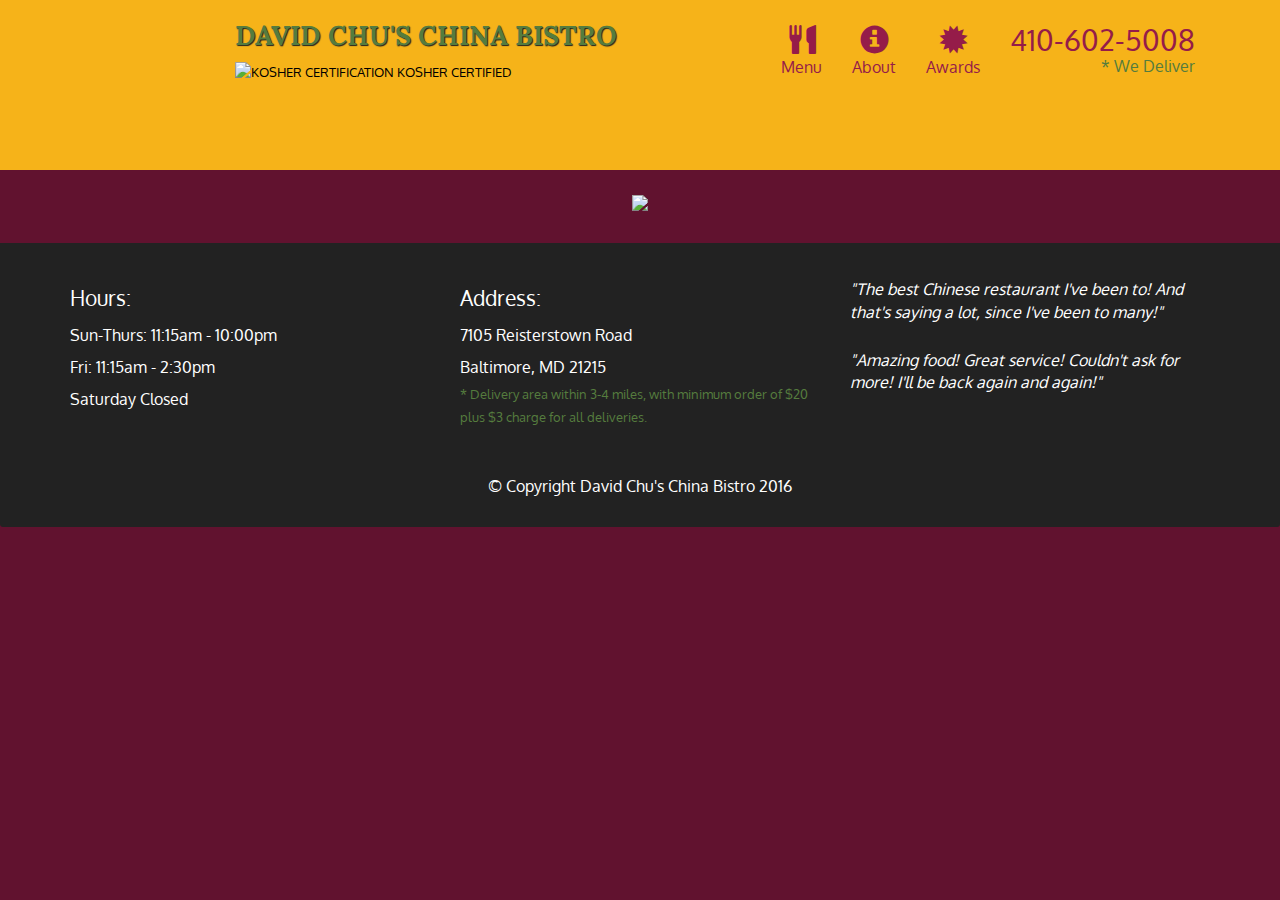
==== index.html @ 84504eb1 "Create index.html" ====
<!doctype html>
<html lang="en">
  <head>
    <meta charset="utf-8">
    <meta http-equiv="X-UA-Compatible" content="IE=edge">
    <meta name="viewport" content="width=device-width, initial-scale=1">
    <title>David Chu's China Bistro</title>
    <link rel="stylesheet" href="css/bootstrap.min.css">
    <link rel="stylesheet" href="css/styles.css">
    <link href='https://fonts.googleapis.com/css?family=Oxygen:400,300,700' rel='stylesheet' type='text/css'>
    <link href='https://fonts.googleapis.com/css?family=Lora' rel='stylesheet' type='text/css'>
  </head>
<body>
  <header>
    <nav id="header-nav" class="navbar navbar-default">
      <div class="container">
        <div class="navbar-header">
          <a href="index.html" class="pull-left visible-md visible-lg">
            <div id="logo-img" alt="Logo image"></div>
          </a>

          <div class="navbar-brand">
            <a href="index.html"><h1>David Chu's China Bistro</h1></a>
            <p>
              <img src="images/star-k-logo.png" alt="Kosher certification">
              <span>Kosher Certified</span>
            </p>
          </div>

          <button id="navbarToggle" type="button" class="navbar-toggle collapsed" data-toggle="collapse" data-target="#collapsable-nav" aria-expanded="false">
            <span class="sr-only">Toggle navigation</span>
            <span class="icon-bar"></span>
            <span class="icon-bar"></span>
            <span class="icon-bar"></span>
          </button>
        </div>
        
        <div id="collapsable-nav" class="collapse navbar-collapse">
           <ul id="nav-list" class="nav navbar-nav navbar-right">
            <li id="navHomeButton" class="visible-xs active">
              <a href="index.html">
                <span class="glyphicon glyphicon-home"></span> Home</a>
            </li>
            <li id="navMenuButton">
              <a href="#" onclick="$dc.loadMenuCategories();">
                <span class="glyphicon glyphicon-cutlery"></span><br class="hidden-xs"> Menu</a>
            </li>
            <li>
              <a href="#">
                <span class="glyphicon glyphicon-info-sign"></span><br class="hidden-xs"> About</a>
            </li>
            <li>
              <a href="#">
                <span class="glyphicon glyphicon-certificate"></span><br class="hidden-xs"> Awards</a>
            </li>
            <li id="phone" class="hidden-xs">
              <a href="tel:410-602-5008">
                <span>410-602-5008</span></a><div>* We Deliver</div>
            </li>
          </ul><!-- #nav-list -->
        </div><!-- .collapse .navbar-collapse -->
      </div><!-- .container -->
    </nav><!-- #header-nav -->
  </header>

  <div id="call-btn" class="visible-xs">
    <a class="btn" href="tel:410-602-5008">
    <span class="glyphicon glyphicon-earphone"></span>
    410-602-5008
    </a>
  </div>
  <div id="xs-deliver" class="text-center visible-xs">* We Deliver</div>

  <div id="main-content" class="container"></div>

  <footer class="panel-footer">
    <div class="container">
      <div class="row">
        <section id="hours" class="col-sm-4">
          <span>Hours:</span><br>
          Sun-Thurs: 11:15am - 10:00pm<br>
          Fri: 11:15am - 2:30pm<br>
          Saturday Closed
          <hr class="visible-xs">
        </section>
        <section id="address" class="col-sm-4">
          <span>Address:</span><br>
          7105 Reisterstown Road<br>
          Baltimore, MD 21215
          <p>* Delivery area within 3-4 miles, with minimum order of $20 plus $3 charge for all deliveries.</p>
          <hr class="visible-xs">
        </section>
        <section id="testimonials" class="col-sm-4">
          <p>"The best Chinese restaurant I've been to! And that's saying a lot, since I've been to many!"</p>
          <p>"Amazing food! Great service! Couldn't ask for more! I'll be back again and again!"</p>
        </section>
      </div>
      <div class="text-center">&copy; Copyright David Chu's China Bistro 2016</div>
    </div>
  </footer>

  <!-- jQuery (Bootstrap JS plugins depend on it) -->
  <script src="js/jquery-2.1.4.min.js"></script>
  <script src="js/bootstrap.min.js"></script>
  <script src="js/ajax-utils.js"></script>
  <script src="js/script.js"></script>
</body>
</html>
---- css/styles.css ----
body {
  font-size: 16px;
  color: #fff;
  background-color: #61122f;
  font-family: 'Oxygen', sans-serif;
}

/** HEADER **/
#header-nav {
  background-color: #f6b319;
  border-radius: 0;
  border: 0;
}

#logo-img {
  background: url('../images/restaurant-logo_large.png') no-repeat;
  width: 150px;
  height: 150px;
  margin: 10px 15px 10px 0;
}

.navbar-brand {
  padding-top: 25px;
}
.navbar-brand h1 { /* Restaurant name */
  font-family: 'Lora', serif;
  color: #557c3e;
  font-size: 1.5em;
  text-transform: uppercase;
  font-weight: bold;
  text-shadow: 1px 1px 1px #222;
  margin-top: 0;
  margin-bottom: 0;
  line-height: .75;
}
.navbar-brand a:hover, .navbar-brand a:focus {
  text-decoration: none;
}
.navbar-brand p { /* Kosher cert */
  color: #000;
  text-transform: uppercase;
  font-size: .7em;
  margin-top: 15px;
}
.navbar-brand p span { /* Star-K */
  vertical-align: middle;
}

#nav-list {
  margin-top: 10px;
}
#nav-list a {
  color: #951C49;
  text-align: center;
}
#nav-list a:hover {
  background: #E7E7E7;
}
#nav-list a span {
  font-size: 1.8em;
}

#phone {
  margin-top: 5px;
}
#phone a { /* Phone number */
  text-align: right;
  padding-bottom: 0;
}
#phone div { /* We Deliver */
  color: #557c3e;
  text-align: right;
  padding-right: 15px;
}

.navbar-header button.navbar-toggle, .navbar-header .icon-bar {
  border: 1px solid #61122f;
}
.navbar-header button.navbar-toggle {
  clear: both;
  margin-top: -30px;
}
/* END HEADER */

/* FOOTER */
.panel-footer {
  margin-top: 30px;
  padding-top: 35px;
  padding-bottom: 30px;
  background-color: #222;
  border-top: 0;
}
.panel-footer div.row {
  margin-bottom: 35px;
}
#hours, #address {
  line-height: 2;
}
#hours > span, #address > span {
  font-size: 1.3em;
}
#address p {
  color: #557c3e;
  font-size: .8em;
  line-height: 1.8;
}
#testimonials {
  font-style: italic;
}
#testimonials p:nth-child(2) {
  margin-top: 25px;
}
/* END FOOTER */



/* HOME PAGE */
.container .jumbotron {
  box-shadow: 0 0 50px #3F0C1F;
  border: 2px solid #3F0C1F;
}

#menu-tile, #specials-tile, #map-tile {
  height: 250px;
  width: 100%;
  margin-bottom: 15px;
  position: relative;
  border: 2px solid #3F0C1F;
  overflow: hidden;
}
#menu-tile:hover, #specials-tile:hover, #map-tile:hover {
  box-shadow: 0 1px 5px 1px #cccccc;
}
#menu-tile {
  background: url('../images/menu-tile.jpg') no-repeat;
  background-position: center;
}
#specials-tile {
  background: url('../images/specials-tile.jpg') no-repeat;
  background-position: center;
}
#menu-tile span, #specials-tile span, #map-tile span {
  position: absolute;
  bottom: 0;
  right: 0;
  width: 100%;
  text-align: center;
  font-size: 1.6em;
  text-transform: uppercase;
  background-color: #000;
  color: #fff;
  opacity: .8;
}
/* END HOME PAGE */

/* MENU CATEGORIES PAGE */
.category-tile { 
  position: relative;
  border: 2px solid #3F0C1F;
  overflow: hidden;
  width: 200px;
  height: 200px;
  margin: 0 auto 15px;
}
.category-tile span {
  position: absolute;
  bottom: 0;
  right: 0;
  width: 100%;
  text-align: center;
  font-size: 1.2em;
  text-transform: uppercase;
  background-color: #000;
  color: #fff;
  opacity: .8;
}
.category-tile:hover {
  box-shadow: 0 1px 5px 1px #cccccc;
}

#menu-categories-title + div {
  margin-bottom: 50px;
}
/* END MENU CATEGORIES PAGE */

/* SINGLE CATEGORY PAGE */
.menu-item-tile {
  margin-bottom: 25px;
}
.menu-item-tile hr {
  width: 80%;
}
.menu-item-tile .menu-item-price {
  font-size: 1.1em;
  text-align: right;
  margin-top: -15px;
  margin-right: -15px;
}
.menu-item-tile .menu-item-price span {
  font-size: .6em;
}
.menu-item-photo {
  position: relative;
  border: 2px solid #3F0C1F; 
  overflow: hidden;
  padding: 0;
  margin-right: -15px;
  margin-left: auto;
  margin-bottom: 20px;
  max-width: 250px;
}
.menu-item-photo div {
  position: absolute;
  bottom: 0;
  right: 0;
  width: 80px;
  background-color: #557c3e;
  text-align: center;
}
.menu-item-description {
  padding-right: 30px;
}
h3.menu-item-title {
  margin: 0 0 10px;
}
.menu-item-details {
  font-size: .9em;
  font-style: italic;
}
/* END SINGLE CATEGORY PAGE */


/********** Large devices only **********/
@media (min-width: 1200px) {
  .container .jumbotron {
    background: url('../images/jumbotron_1200.jpg') no-repeat;
    height: 675px;
  }
}

/********** Medium devices only **********/
@media (min-width: 992px) and (max-width: 1199px) {
  /* Header */
  #logo-img {
    background: url('../images/restaurant-logo_medium.png') no-repeat;
    width: 100px;
    height: 100px;
    margin: 5px 5px 5px 0;
  }
  /* End Header */

  /* Home Page */
  .container .jumbotron {
    background: url('../images/jumbotron_992.jpg') no-repeat;
    height: 558px;
  }
  /* End Home Page */
}

/********** Small devices only **********/
@media (min-width: 768px) and (max-width: 991px) {
  /* Home Page */
  .container .jumbotron {
    background: url('../images/jumbotron_768.jpg') no-repeat;
    height: 432px;
  }
  /* End Home Page */
}

/********** Extra small devices only **********/
@media (max-width: 767px) {
  /* Header */
  .navbar-brand {
    padding-top: 10px;
    height: 80px;
  }
  .navbar-brand h1 { /* Restaurant name */
    padding-top: 10px;
    font-size: 5vw; /* 1vw = 1% of viewport width */
  }
  .navbar-brand p { /* Kosher cert */
    font-size: .6em;
    margin-top: 12px;
  }
  .navbar-brand p img { /* Star-K */
    height: 20px;
  }

  #collapsable-nav a { /* Collapsed nav menu text */
    font-size: 1.2em;
  }
  #collapsable-nav a span { /* Collapsed nav menu glyph */
    font-size: 1em;
    margin-right: 5px;
  }

  #call-btn > a {
    font-size: 1.5em;
    display: block;
    margin: 0 20px;
    padding: 10px;
    border: 2px solid #fff;
    background-color: #f6b319;
    color: #951c49;
  }
  #xs-deliver {
    margin-top: 5px;
    font-size: .7em;
    letter-spacing: .1em;
    text-transform: uppercase;
  }
  /* End Header */

  /* Footer */
  .panel-footer section {
    margin-bottom: 30px;
    text-align: center;
  }
  .panel-footer section:nth-child(3) {
    margin-bottom: 0; /* margin already exists on the whole row */
  }
  .panel-footer section hr {
    width: 50%;
  }
  /* End Footer */

  /* Home Page */
  .container .jumbotron {
    margin-top: 30px;
    padding: 0;
  }
  #menu-tile, #specials-tile {
    width: 360px;
    margin: 0 auto 15px;
  }

  .menu-item-photo {
    margin-right: auto;
  }
  .menu-item-tile .menu-item-price {
    text-align: center;
  }
  .menu-item-description {
    text-align: center;;
  }
}


/********** Super extra small devices Only :-) (e.g., iPhone 4) **********/
@media (max-width: 479px) {
  /* Header */
  .navbar-brand h1 { /* Restaurant name */
    padding-top: 5px;
    font-size: 6vw;
  }
  /* End Header */
  
  /* Home page */
  #menu-tile, #specials-tile {
    width: 280px;
    margin: 0 auto 15px;
  }

  .col-xxs-12 {
    position: relative;
    min-height: 1px;
    padding-right: 15px;
    padding-left: 15px;
    float: left;
    width: 100%;
  }
}
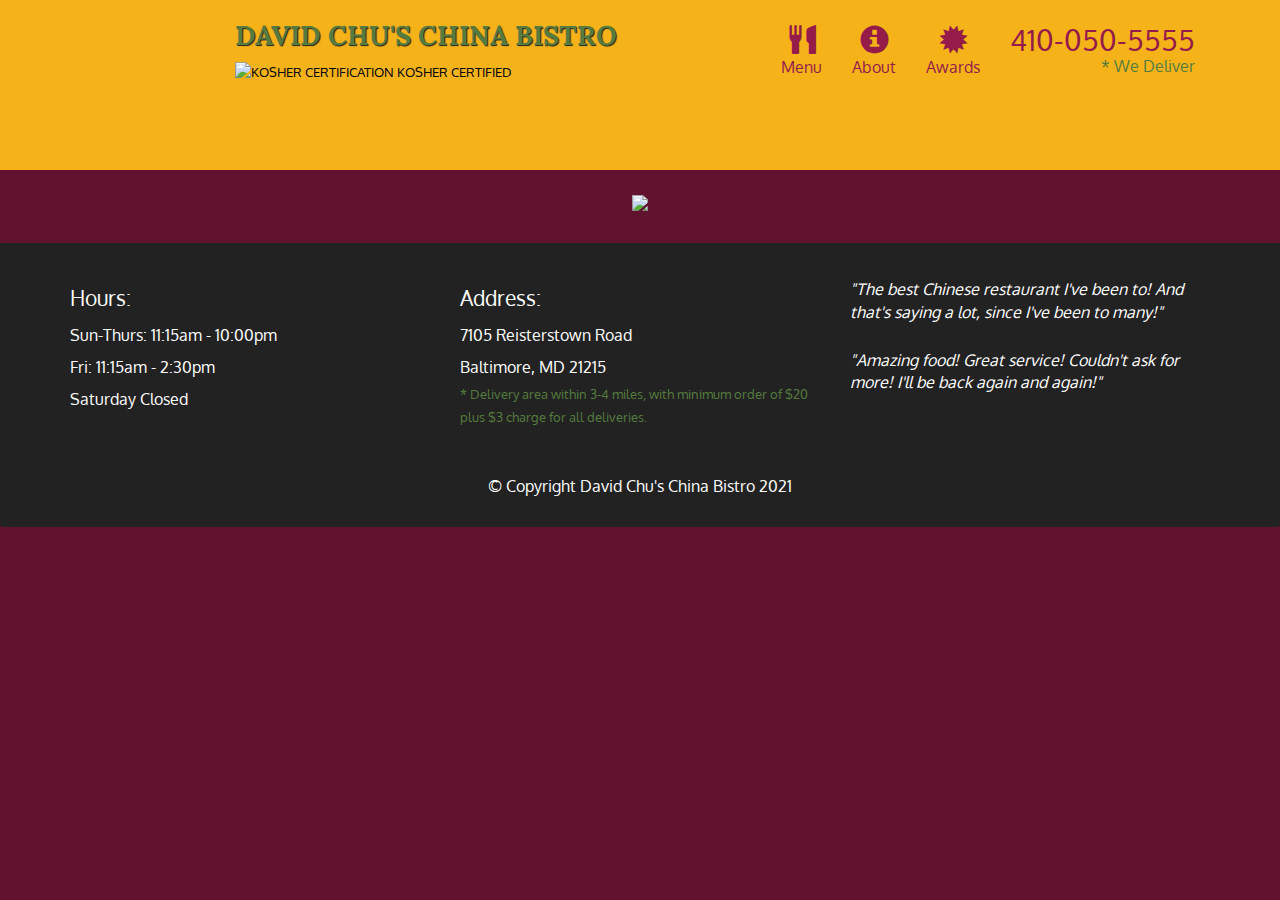
==== commit fbe1dfe5: "Update index.html" ====
--- a/index.html
+++ b/index.html
@@ -55,7 +55,7 @@
             </li>
             <li id="phone" class="hidden-xs">
               <a href="tel:410-602-5008">
-                <span>410-602-5008</span></a><div>* We Deliver</div>
+                <span>410-050-5555</span></a><div>* We Deliver</div>
             </li>
           </ul><!-- #nav-list -->
         </div><!-- .collapse .navbar-collapse -->
@@ -95,7 +95,7 @@
           <p>"Amazing food! Great service! Couldn't ask for more! I'll be back again and again!"</p>
         </section>
       </div>
-      <div class="text-center">&copy; Copyright David Chu's China Bistro 2016</div>
+      <div class="text-center">&copy; Copyright David Chu's China Bistro 2021</div>
     </div>
   </footer>
 
